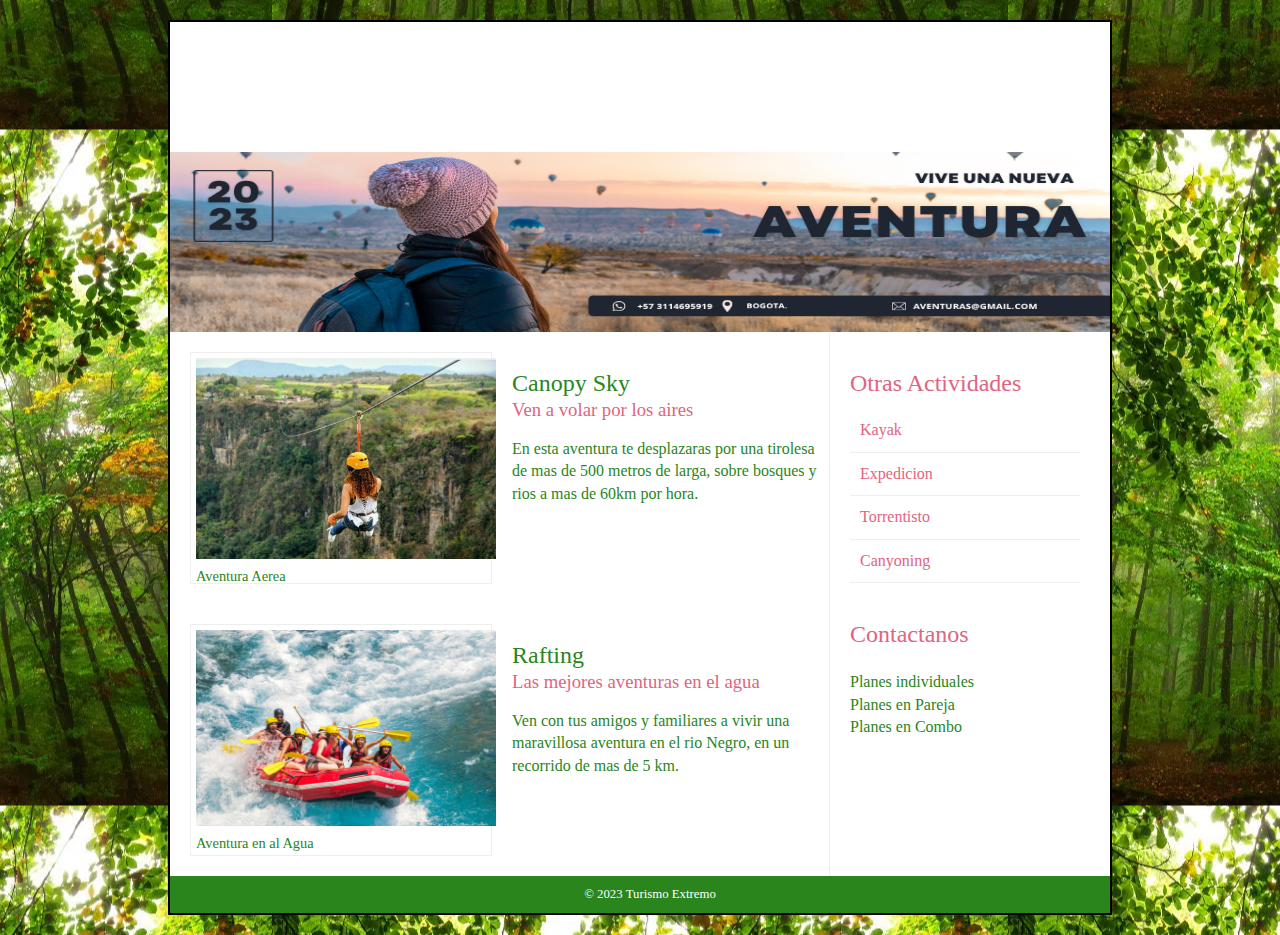
==== personalizada_02.html @ 74f80bd6 "paginas html clase java" ====
<!DOCTYPE html>
<html lang="en">

<head>
    <meta charset="UTF-8">
    <meta http-equiv="X-UA-Compatible" content="IE=edge">
    <meta name="viewport" content="width=device-width, initial-scale=1.0">
    <link rel="stylesheet" href="./css/styles002.css">
    <title>Personalizada 02</title>
</head>

<body>
    <div class="wrapper">
        <header>
            <h1>Viajes y Aventura</h1> <!-- Queda perdido -->
            <nav>
                <img class="canva" src="./images/canva_fondo.png" alt="" width="100%" height="180px">
                <ul>
                    <li><a href="" class="current">Inicio</a></li>
                    <li><a href="">Eventos</a></li>
                    <li><a href="">Reservas</a></li>
                    <li><a href="actividad_01.html" target="_blank">Actividad 01</a></li>
                    <li><a href="actividad_03.html" target="_blank">Actividad 03</a></li>
                </ul>
            </nav>
        </header>
        <section class="courses">
            <article>
                <figure>
                    <img src="./images/tirolesa.jpg.crdownload" alt="tirolesa" width="300px">
                    <figcaption>Aventura Aerea</figcaption>
                </figure>
                <hgroup>
                    <h2>Canopy Sky</h2>
                    <h3>Ven a volar por los aires</h3>
                </hgroup>
                <p>En esta aventura te desplazaras por una tirolesa de mas de 500 metros
                    de larga, sobre bosques y rios a mas de 60km por hora.
                </p>
            </article>

            <article>
                <figure>
                    <img src="./images/rafting.jpg" alt="Rafting" width="300px">
                    <figcaption>Aventura en al Agua</figcaption>
                </figure>

                <hgroup>
                    <h2>Rafting</h2>
                    <h3>Las mejores aventuras en el agua</h3>
                </hgroup>
                <p>Ven con tus amigos y familiares a vivir una maravillosa aventura en el rio Negro,
                     en un recorrido de mas de 5 km.
                </p>
            </article>
        </section>
        <aside>
            <section class="popular-recipies">
                <h2>Otras Actividades</h2>
                <a href="https://www.youtube.com/watch?v=XsYahlj-mWk" target="_blank">Kayak</a>
                <a href="https://www.youtube.com/watch?v=u1f_L90AzVQ" target="_blank">Expedicion</a>
                <a href="https://www.youtube.com/watch?v=rVzqFFx-Rc0" target="_blank">Torrentisto</a>
                <a href="https://www.youtube.com/watch?v=2pW-KAtWuYs" target="_blank">Canyoning</a>
            </section>

            <section class="contact-details">
                <h2>Contactanos</h2>
                <p>Planes individuales <br /> Planes en Pareja <br /> Planes en Combo</p>

            </section>
        </aside>
        <footer>
            &copy; 2023 Turismo Extremo
        </footer>
    </div>
</body>

</html>
---- css/styles002.css ----
header, section, footer, aside,
nav, article, figure, figcaption {
    display: block;
}
body {
    background-color: #f9f8f6;
    color: #29851c;
    background-image: url('../images/bosques-fondo.webp');
    background-position: center;
    font-family: Georgia, 'Times', serif;
    line-height: 1.4em;
    margin: 0px;
}
.wrapper {
    width: 940px;
    margin: 20px auto 20px auto;
    border: 2px solid #000000;
    background-color: #ffffff;
}
.canva {
    margin-top: 0px;
    float: left;
    padding-top: 0%;
}
header {
    
    height: 160px;
}
h1 {
    text-indent: -9999px;/* se utiliza para especificar la cantidad de espacio en blanco que se debe dejar antes del primer carácter de un bloque de texto. */
    width: 940px;
    height: 130px;
    margin: 0px;
}
nav, footer {
    clear: both;/*  hace que la caja sobre la que se aplica baje hasta que su borde superior esté por debajo del borde inferior de cualquier elemento flotado a la izquierda o a la derecha. */
    color: #ffffff;
    background-color: #aeaca8;
    height: 30px;
}
nav ul {
    margin: 0px;
    padding: 5px 0px 5px 30px ;
}
nav li {
    display: inline;
    margin-right: 40px;
}
nav li a {
    color: #ffffff;
}
nav li a:hover
nav li a:current {
    color: #000000;
}
section.courses {
    float: left;
    width: 659px;
    border-right: 1px solid #eeeeee;    
}
article {
    clear: both;
    overflow: auto;
    width: 100%;
}
hgroup {
    margin-top: 40px;
}
figure { /* paso el texto al frente de las imagenes */
    float: left;
    width: 290px;
    height: 220px;
    padding: 5px;
    margin: 20px;
    border: 1px solid #eeeeee;
}
figcaption {
    font-size: 90%;
    text-align: left;
}
aside {
    width: 230px;
    float: left;
    padding: 0px 0px 0px 20px;
}
aside section a {
    display: block;
    padding: 10px;
    border-bottom: 1px solid #eeeeee;
}
aside section a:hover {
    color: #985d6a;
    background-color: #efefef;
}
a {
    color: #de6581;
    text-decoration: none;/* Quitamos las lineas inferiores de las a */
}
h1, h2, h3 {
    font-weight: normal;/* Le quita el grosor  a las letras  */
}
h2 {
    margin: 10px 0px 5px 0px;
    padding: 0px;
}
h3 {
    margin: 0px 0px 10px 0px;
    color: #de6581;
}
aside h2 {
    padding: 30px 0px 10px 0px;
    color: #de6581;
}
footer {
    font-size: 80%;
    padding: 7px 0px 0px 20px;
    text-align: center;
    background-color: #29851c;
}
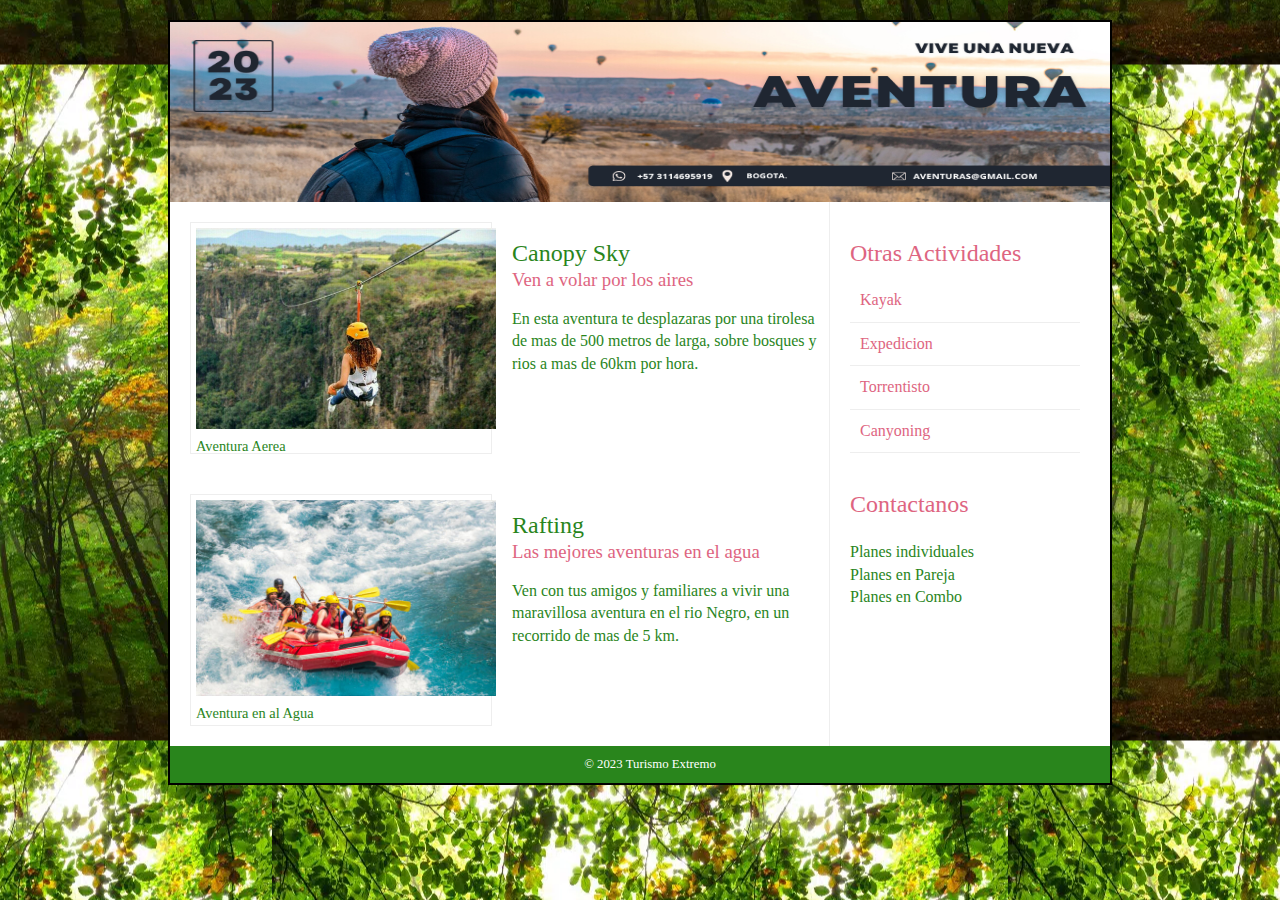
==== commit c6dfc0d8: "cambio de imagen" ====
--- a/personalizada_02.html
+++ b/personalizada_02.html
@@ -12,7 +12,7 @@
 <body>
     <div class="wrapper">
         <header>
-            <h1>Viajes y Aventura</h1> <!-- Queda perdido -->
+            
             <nav>
                 <img class="canva" src="./images/canva_fondo.png" alt="" width="100%" height="180px">
                 <ul>
